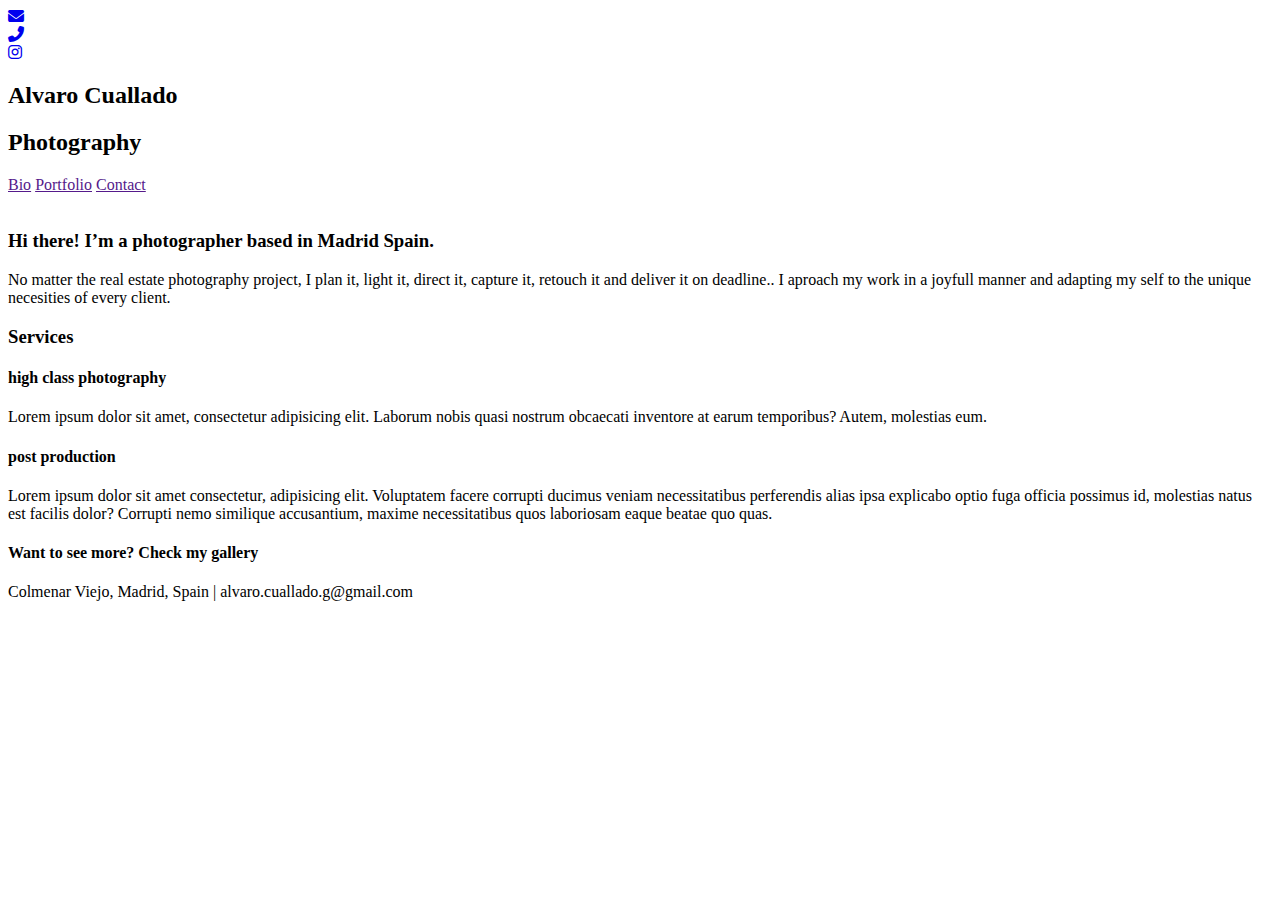
==== index.html @ bd910d32 "html index terminado" ====
<!DOCTYPE html>
<html lang="en">

<head>
    <meta charset="UTF-8">
    <meta http-equiv="X-UA-Compatible" content="IE=edge">
    <meta name="viewport" content="width=device-width, initial-scale=1.0">
    <title>Document</title>
    <link rel="stylesheet" href="style.css">
</head>

<body>
    <div class="wrapper">
        <header>
            <div id="nav-top">
                <div class="container">
                    <div>
                        <a href="mailto:rover@gmail.com">
                            <i class="fa-solid fa-envelope"></i>

                        </a>
                    </div>
                    <div>
                        <a href="tel:915556677">
                            <i class="fa-solid fa-phone-flip"></i>

                        </a>
                    </div>
                    <div>
                        <a href="#">
                            <i class="fa-brands fa-instagram"></i>
                        </a>
                    </div>
                </div>
                <h2>Alvaro Cuallado</h2>
                <h2>Photography</h2>
                <div id="nav">
                    <a href="">Bio</a>
                    <a href="">Portfolio</a>
                    <a href="">Contact</a>
                </div>


        </header>
        <main>
            <img src="" alt="">
            <section class="presentation">
                <h3>Hi there! I’m a photographer based in Madrid Spain.</h3>
                <p>No matter the real estate photography project, I plan it, light it, direct it, capture it,
                    retouch it and deliver it on deadline.. I aproach my work in a joyfull manner and adapting my
                    self to the unique necesities of every client.</p>
            </section>
            <section class="services">
                <h3>Services</h3>
                <article>
                    <h4>high class photography</h4>
                    <p>Lorem ipsum dolor sit amet, consectetur adipisicing elit. Laborum nobis quasi nostrum
                        obcaecati inventore at earum temporibus? Autem, molestias eum.</p>
                </article>
                <article>
                    <h4>post production</h4>
                    <p>Lorem ipsum dolor sit amet consectetur, adipisicing elit. Voluptatem facere corrupti ducimus
                        veniam necessitatibus perferendis alias ipsa explicabo optio fuga officia possimus id,
                        molestias natus est facilis dolor? Corrupti nemo similique accusantium, maxime
                        necessitatibus quos laboriosam eaque beatae quo quas.</p>
                </article>
            </section>
            <section class="see-more">
                <h4>Want to see more? Check my gallery</h4>
                <a href="./pages/portfolio.html"></a>
            </section>
        </main>
        <footer>
            <div class="bottom">
                <p>Colmenar Viejo, Madrid, Spain | alvaro.cuallado.g@gmail.com</p>
            </div>
        </footer>
    </div>
</body>

</html>
---- style.css ----
@import url('https://cdnjs.cloudflare.com/ajax/libs/font-awesome/6.2.0/css/all.min.css');
@import url('https://cdnjs.cloudflare.com/ajax/libs/font-awesome/6.4.0/css/all.min.css')
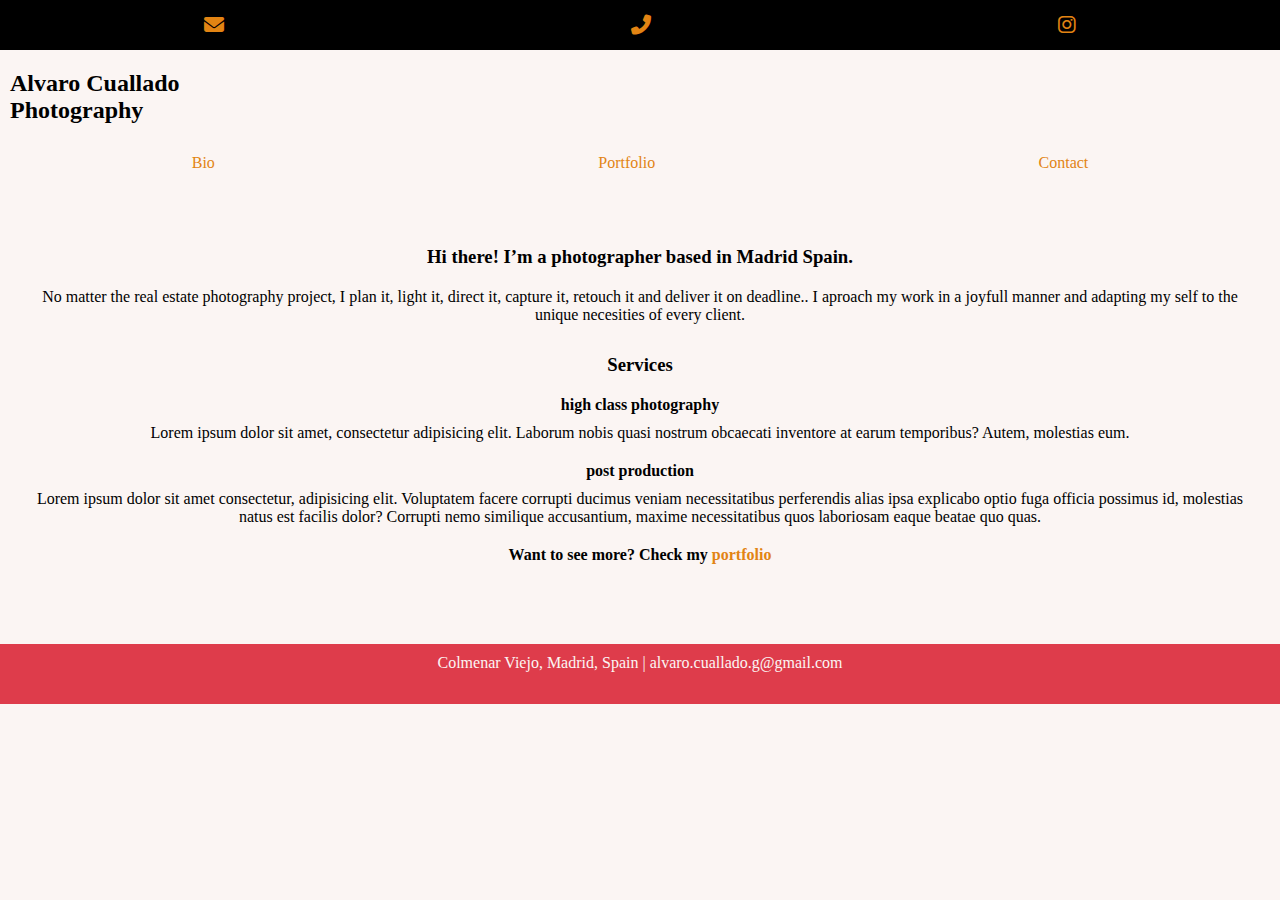
==== commit efb84c1c: "terminado" ====
--- a/index.html
+++ b/index.html
@@ -6,7 +6,7 @@
     <meta http-equiv="X-UA-Compatible" content="IE=edge">
     <meta name="viewport" content="width=device-width, initial-scale=1.0">
     <title>Document</title>
-    <link rel="stylesheet" href="style.css">
+    <link rel="stylesheet" href="./styles.css/style.css">
 </head>
 
 <body>
@@ -15,15 +15,13 @@
             <div id="nav-top">
                 <div class="container">
                     <div>
-                        <a href="mailto:rover@gmail.com">
+                        <a href="alvaro.cuallado.g@gmail.com">
                             <i class="fa-solid fa-envelope"></i>
-
                         </a>
                     </div>
                     <div>
                         <a href="tel:915556677">
                             <i class="fa-solid fa-phone-flip"></i>
-
                         </a>
                     </div>
                     <div>
@@ -32,18 +30,20 @@
                         </a>
                     </div>
                 </div>
-                <h2>Alvaro Cuallado</h2>
-                <h2>Photography</h2>
+                <div class="title">
+                    <h2>Alvaro Cuallado</h2>
+                    <h2>Photography</h2>
+                </div>
                 <div id="nav">
-                    <a href="">Bio</a>
-                    <a href="">Portfolio</a>
-                    <a href="">Contact</a>
+                    <a href="./pages/bio.html">Bio</a>
+                    <a href="./pages/portfolio.html">Portfolio</a>
+                    <a href="./pages/contact.html">Contact</a>
                 </div>
 
 
         </header>
         <main>
-            <img src="" alt="">
+            <img src="./images/img1.jpg" alt="">
             <section class="presentation">
                 <h3>Hi there! I’m a photographer based in Madrid Spain.</h3>
                 <p>No matter the real estate photography project, I plan it, light it, direct it, capture it,
@@ -66,8 +66,8 @@
                 </article>
             </section>
             <section class="see-more">
-                <h4>Want to see more? Check my gallery</h4>
-                <a href="./pages/portfolio.html"></a>
+                <h4>Want to see more? Check my <a href="./pages/portfolio.html">portfolio</a></h4>
+
             </section>
         </main>
         <footer>
--- a/styles.css/style.css
+++ b/styles.css/style.css
@@ -0,0 +1,136 @@
+@import url('https://cdnjs.cloudflare.com/ajax/libs/font-awesome/6.2.0/css/all.min.css');
+@import url('https://cdnjs.cloudflare.com/ajax/libs/font-awesome/6.4.0/css/all.min.css');
+
+
+:root {
+    --color1: #fbf5f3;
+    --color2: #e28413;
+    --color3: #000000;
+    --color4: #de3c4b;
+    --color5: #c42847;
+    --font: verdana;
+    --spacebetweentitles: 20px;
+}
+
+* {
+    margin: 0px;
+    padding: 0px;
+    box-sizing: border-box;
+}
+
+body {
+    background-color: var(--color1);
+    font-family: var(--font);
+}
+
+a {
+    color: var(--color2);
+    padding: 20px 0px;
+    text-decoration: none;
+}
+
+
+
+/* HEADER STARTS */
+
+.container {
+    width: 100%;
+    height: 50px;
+    background-color: var(--color3);
+    display: flex;
+    justify-content: space-around;
+    align-items: center;
+}
+
+.container div a {
+    color: var(--color2);
+    font-size: 20px;
+}
+
+.title {
+    padding: 20px 0px 10px 10px;
+}
+
+#nav {
+    display: flex;
+    flex-direction: column;
+    justify-content: center;
+    align-items: center;
+}
+
+
+
+
+#nav a:hover {
+    color: #c42847;
+}
+
+/* HEADER ENDS */
+
+/*MAIN STARTS*/
+
+main img {
+    width: 100%;
+    height: auto;
+    margin-bottom: 30px;
+}
+
+main {
+    text-align: center;
+    padding: 20px;
+}
+
+.presentation {
+    padding-bottom: 30px;
+}
+
+.presentation h3 {
+    padding-bottom: var(--spacebetweentitles);
+}
+
+.services h3 {
+    padding-bottom: var(--spacebetweentitles);
+}
+
+.services h4 {
+    padding-bottom: 10px;
+}
+
+.services article {
+    padding-bottom: 20px;
+}
+
+.see-more {
+    margin-bottom: 60px;
+
+}
+
+/*MAIN ENDS*/
+
+/*FOOTER STARTS*/
+.bottom {
+    width: 100%;
+    height: 60px;
+    color: var(--color1);
+    background-color: var(--color4);
+    text-align: center;
+}
+
+.bottom p {
+    padding: 10px;
+}
+
+/*FOOTER ENDS*/
+
+/*MEDIA QUERIES*/
+
+@media (min-width: 1024px) {
+    img {
+        padding: 0px 400px;
+    }
+
+    #nav {
+        flex-direction: row;
+        justify-content: space-around;
+    }
+}